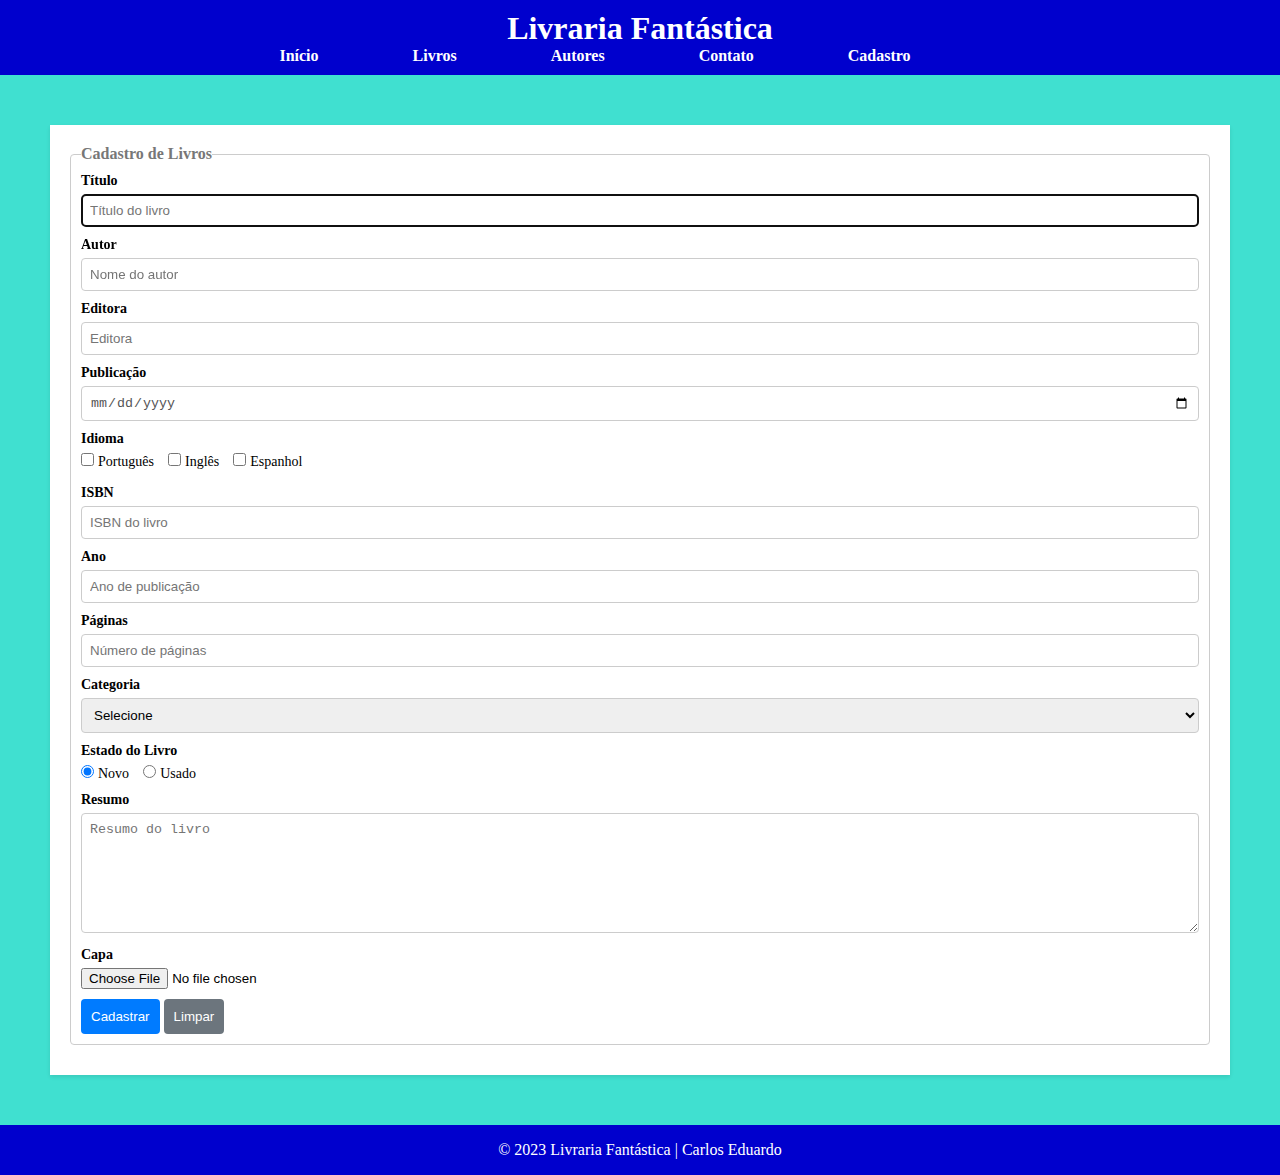
==== cadastro.html @ fdc3842d "a" ====
<!DOCTYPE html>
<html lang="pt-br">
<head>
    <meta charset="UTF-8">
    <meta name="viewport" content="width=device-width, initial-scale=1.0">
    <title>Cadastro de Livros</title>
    <link rel="stylesheet" href="estilos.css">
</head>
<body>
    <header>
        <h1>Livraria Fantástica</h1>
        <nav>
            <ul>
                <li><a href="index.html">Início</a></li>
                <li><a href="#">Livros</a></li>
                <li><a href="#">Autores</a></li>
                <li><a href="#">Contato</a></li>
                <li><a href="cadastro.html">Cadastro</a></li>
            </ul>
        </nav>
    </header>

    <main>
        <section class="container">
            <form>
                <fieldset>
                    <legend>Cadastro de Livros</legend>
            
                    <div class="input-container">
                        <label for="titulo">Título</label>
                        <input type="text" name="titulo" id="titulo" placeholder="Título do livro" required autofocus>
                    </div>

                    <div class="input-container">
                        <label for="autor">Autor</label>
                        <input type="text" name="autor" id="autor" placeholder="Nome do autor" required>
                    </div>
                    
                    <div class="input-container">
                        <label for="editora">Editora</label>
                        <input type="text" name="editora" id="editora" placeholder="Editora" required>
                    </div>

                    <div class="input-container">
                        <label for="dtpublicacao">Publicação</label>
                        <input type="date" name="dtpublicacao" id="dtpublicacao" required>
                    </div>

                    <div class="input-container">
                        <label>Idioma</label>
                        <div class="input-check">
                            <input type="checkbox" name="idioma" value="Português" id="portugues">
                            <label for="portugues">Português</label>
                        </div>
                        <div class="input-check">
                            <input type="checkbox" name="idioma" value="Inglês" id="ingles">
                            <label for="ingles">Inglês</label>
                        </div>
                        <div class="input-check">
                            <input type="checkbox" name="idioma" value="Espanhol" id="espanhol">
                            <label for="espanhol">Espanhol</label>
                        </div>
                    </div>

                    <div class="input-container">
                        <label for="isbn">ISBN</label>
                        <input type="text" name="isbn" id="isbn" placeholder="ISBN do livro" pattern="\d{3}-\d{10}" required>
                    </div>

                    <div class="input-container">
                        <label for="ano">Ano</label>
                        <input type="number" name="ano" id="ano" placeholder="Ano de publicação" required>
                    </div>
                    
                    <div class="input-container">
                        <label for="paginas">Páginas</label>
                        <input type="number" name="paginas" id="paginas" placeholder="Número de páginas" required>
                    </div>

                    <div class="input-container">
                        <label for="categoria">Categoria</label>
                        <select name="categoria" id="categoria" required>
                            <option value="">Selecione</option>
                            <option value="Ação">Ação</option>
                            <option value="Aventura">Aventura</option>
                            <option value="Comédia">Comédia</option>
                            <option value="Drama">Drama</option>
                            <option value="Ficção Científica">Ficção Científica</option>
                            <option value="Romance">Romance</option>
                            <option value="Suspense">Suspense</option>
                            <option value="Terror">Terror</option>
                        </select>
                    </div>
                    <div class="input-container">
                        <label>Estado do Livro</label>
                        <div class="radio-group">
                            <input type="radio" name="situacao" id="novo" value="Novo" required checked>
                            <label for="novo">Novo</label>
                          
                            <input type="radio" name="situacao" id="usado" value="Usado" required>
                            <label for="usado">Usado</label>
                        </div>
                    </div>
                    <div class="input-container">
                        <label for="resumo">Resumo</label>
                        <textarea name="resumo" id="resumo" placeholder="Resumo do livro" rows="5" required></textarea>
                    </div>
                    <div class="input-container">
                        <label for="capa">Capa</label>
                        <input type="file" name="capa" id="capa" accept="image/*">
                    </div>

                    <div class="actions">
                        <button type="submit">Cadastrar</button>
                        <button type="reset">Limpar</button>
                    </div>
            
                </fieldset>
            </form>
        </section>
    </main>
    <footer>
        <p>&copy; 2023 Livraria Fantástica | Carlos Eduardo </p>
    </footer>
</body>
</html>
---- estilos.css ----
* {
    margin: 0; /* Remove a margem padrão */
    padding: 0; /* Remove o padding padrão */
    box-sizing: border-box; /* Faz com que o padding e a borda não aumentem o tamanho do elemento */
}

@import url('https://fonts.googleapis.com/css2?family=Playfair+Display&display=swap');

body {
    font-family: 'Playfair Display' 'Trebuchet MS', 'Lucida Sans Unicode', 'Lucida Grande', 'Lucida Sans', Arial, sans-serif;/* Define a fonte padrão */
    background-color: #40E0D0; /* Define a cor de fundo */
}

header {
    background-color: mediumblue; /* Define a cor de fundo */
    color: #fff; /* Define a cor do texto */
    text-align: center; /* Centraliza o texto */
    padding: 10px; /* Define um espaçamento interno */

}

nav ul {
    list-style: none; /* Remove a bolinha da lista */
}

nav li {
    display: inline; /* Faz com que os itens da lista fiquem na mesma linha */
    margin-right: 90px; /* Define um espaçamento entre os itens */
}

nav a {
    text-decoration: none; /* Remove o sublinhado dos links */
    color: #fff; /* Define a cor do texto */
    font-weight: bold; /* Define o peso da fonte */
    transition: 1.3s;
}

nav a:hover {
    background-color: deepskyblue;
}
main {
    padding: 50px; /* Define um espaçamento interno */
    overflow: hidden; /* Faz com que o elemento não ultrapasse o tamanho do pai */
}

.card {
    width: calc(33.33% - 20px); /* 33.33% - 40px */
    height: 450px;
    margin: 10px; /* Define um espaçamento externo */
    padding: 20px; /* Define um espaçamento interno */
    background-color: #00BFFF; /* Define a cor de fundo */
    box-shadow: 0 2px 4px rgba(241, 112, 112, 0.1); /* Adiciona uma sombra */
    text-align: center; /* Centraliza o texto */
    float: left; /* Faz com que os elementos fiquem na mesma linha */
}

@media screen and (max-width: 768px) {
    .card {
        width: calc(50% - 20px); /* 50% - 40px */
    }
}

@media screen and (max-width: 480px) {
    .card {
        width: 100%;
    }
}

.card img {
    max-width: 100%; /* Define a largura máxima da imagem */
    height: 300px; /* Define a altura da imagem */
}

.card button {
    background-color: #4682B4;
    color: #fff;
    border: none;
    padding: 10px 20px;
    margin-top: 10px;
    cursor: pointer; /* Muda o cursor do mouse */
    transition: background-color 0.3s ease; /* Adiciona uma transição suave */
}

.card button:hover {
    background-color: #7FFFD4; /* Muda a cor de fundo ao passar o mouse */
}

footer {
    background-color: mediumblue;
    color: #fff;
    text-align: center;
    padding: 1rem;
}

/* Formulário */
.container {
    width: 1200px;
    max-width: 100%;
    margin: 0 auto;
    padding: 20px;
    background-color: #fff;
    box-shadow: 0 2px 4px rgba(0, 0, 0, 0.1);
}

form {
  overflow: hidden;
}

form fieldset {
  align-items: center;
  border: 1px solid #ccc;
  border-radius: 4px;
  padding: 10px;
  margin-bottom: 10px;
}

form legend {
  font-weight: bold;
  color: #777;
}

/* Campos de Entrada de Texto */
.input-container {
    margin-bottom: 10px;
}

.input-container label {
    display: block;
    margin-bottom: 5px;
    font-weight: bold;
    font-size: 14px;
}

input[type="text"],
input[type="date"],
input[type="number"] {
  width: 100%;
  padding: 8px;
  border: 1px solid #ccc;
  border-radius: 4px;
  color: #555;
}

/* Componentes Checkbox e Radio */
.radio-group label {
    display: inline;
    margin-right: 10px;
    font-weight: normal;
  }
  
  .input-check {
      display: inline-block;
      margin-right: 10px;
  }
  
  .input-check input[type="checkbox"] + label {
      display: inline-block;
      font-weight: normal;
  }

  /* Componentes Textarea e Select */
textarea {
    width: 100%;
    padding: 8px;
    border: 1px solid #ccc;
    border-radius: 4px;
    resize: vertical; /* Permite redimensionar verticalmente o textarea */
    height: 120px; /* Altura inicial do textarea */
  }
  
  select {
    width: 100%;
    padding: 8px;
    border: 1px solid #ccc;
    border-radius: 4px;
  }

  /* Botões */
button {
    background-color: #007bff;
    color: white;
    border: none;
    border-radius: 4px;
    padding: 10px;
    cursor: pointer; /* Adiciona um cursor de ponteiro */
  }
  
  /* Botão de Limpar */
  button[type="reset"] {
    background-color: #6c757d;
  }
  
  /* Botão de Enviar */
  button:hover {
    background-color: #0056b3;
  }
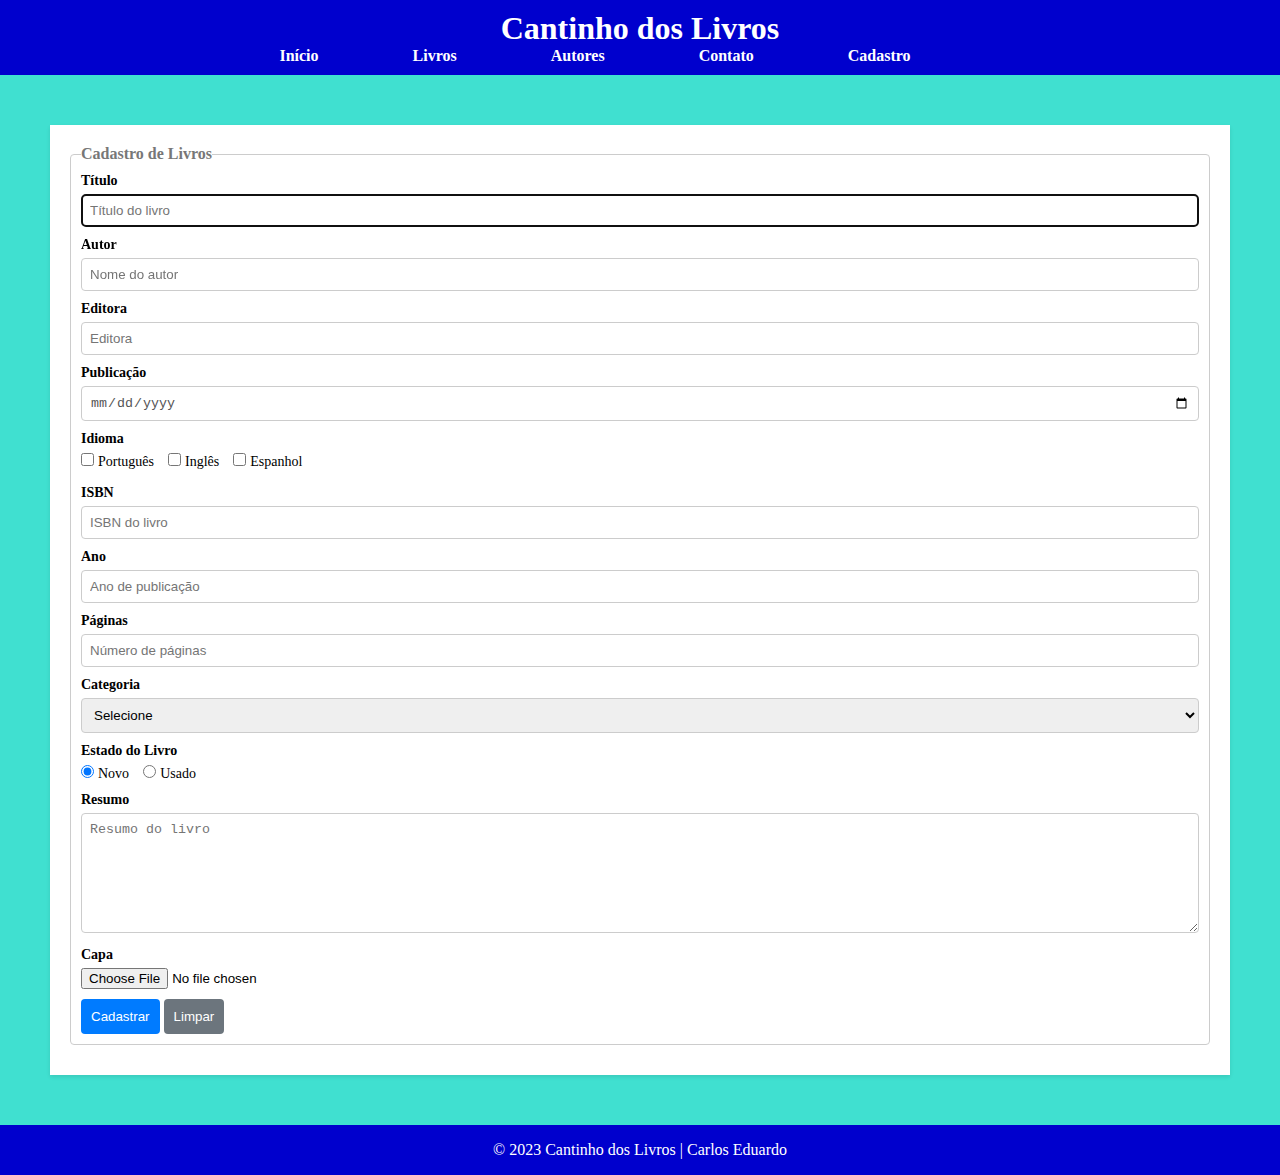
==== commit 0f793624: "pronto" ====
--- a/cadastro.html
+++ b/cadastro.html
@@ -8,7 +8,7 @@
 </head>
 <body>
     <header>
-        <h1>Livraria Fantástica</h1>
+        <h1>Cantinho dos Livros</h1>
         <nav>
             <ul>
                 <li><a href="index.html">Início</a></li>
@@ -114,13 +114,12 @@
                         <button type="submit">Cadastrar</button>
                         <button type="reset">Limpar</button>
                     </div>
-            
                 </fieldset>
             </form>
         </section>
     </main>
     <footer>
-        <p>&copy; 2023 Livraria Fantástica | Carlos Eduardo </p>
+        <p>&copy; 2023 Cantinho dos Livros | Carlos Eduardo </p>
     </footer>
 </body>
 </html>--- a/estilos.css
+++ b/estilos.css
@@ -1,62 +1,88 @@
 * {
-    margin: 0; /* Remove a margem padrão */
-    padding: 0; /* Remove o padding padrão */
-    box-sizing: border-box; /* Faz com que o padding e a borda não aumentem o tamanho do elemento */
+    margin: 0;
+    /* Remove a margem padrão */
+    padding: 0;
+    /* Remove o padding padrão */
+    box-sizing: border-box;
+    /* Faz com que o padding e a borda não aumentem o tamanho do elemento */
 }
 
 @import url('https://fonts.googleapis.com/css2?family=Playfair+Display&display=swap');
 
 body {
-    font-family: 'Playfair Display' 'Trebuchet MS', 'Lucida Sans Unicode', 'Lucida Grande', 'Lucida Sans', Arial, sans-serif;/* Define a fonte padrão */
-    background-color: #40E0D0; /* Define a cor de fundo */
+    font-family: 'Playfair Display' 'Trebuchet MS', 'Lucida Sans Unicode', 'Lucida Grande', 'Lucida Sans', Arial, sans-serif;
+    /* Define a fonte padrão */
+    background-color: #40E0D0;
+    /* Define a cor de fundo */
 }
 
 header {
-    background-color: mediumblue; /* Define a cor de fundo */
-    color: #fff; /* Define a cor do texto */
-    text-align: center; /* Centraliza o texto */
-    padding: 10px; /* Define um espaçamento interno */
+    background-color: mediumblue;
+    /* Define a cor de fundo */
+    color: #fff;
+    /* Define a cor do texto */
+    text-align: center;
+    /* Centraliza o texto */
+    padding: 10px;
+    /* Define um espaçamento interno */
 
 }
 
 nav ul {
-    list-style: none; /* Remove a bolinha da lista */
+    list-style: none;
+    /* Remove a bolinha da lista */
 }
 
 nav li {
-    display: inline; /* Faz com que os itens da lista fiquem na mesma linha */
-    margin-right: 90px; /* Define um espaçamento entre os itens */
+    display: inline;
+    /* Faz com que os itens da lista fiquem na mesma linha */
+    margin-right: 90px;
+    /* Define um espaçamento entre os itens */
 }
 
 nav a {
-    text-decoration: none; /* Remove o sublinhado dos links */
-    color: #fff; /* Define a cor do texto */
-    font-weight: bold; /* Define o peso da fonte */
+    text-decoration: none;
+    /* Remove o sublinhado dos links */
+    color: #fff;
+    /* Define a cor do texto */
+    font-weight: bold;
+    /* Define o peso da fonte */
     transition: 1.3s;
 }
 
 nav a:hover {
     background-color: deepskyblue;
 }
+
 main {
-    padding: 50px; /* Define um espaçamento interno */
-    overflow: hidden; /* Faz com que o elemento não ultrapasse o tamanho do pai */
+    padding: 50px;
+    /* Define um espaçamento interno */
+    overflow: hidden;
+    /* Faz com que o elemento não ultrapasse o tamanho do pai */
 }
 
 .card {
-    width: calc(33.33% - 20px); /* 33.33% - 40px */
+    width: calc(33.33% - 20px);
+    /* 33.33% - 40px */
     height: 450px;
-    margin: 10px; /* Define um espaçamento externo */
-    padding: 20px; /* Define um espaçamento interno */
-    background-color: #00BFFF; /* Define a cor de fundo */
-    box-shadow: 0 2px 4px rgba(241, 112, 112, 0.1); /* Adiciona uma sombra */
-    text-align: center; /* Centraliza o texto */
-    float: left; /* Faz com que os elementos fiquem na mesma linha */
+    margin: 10px;
+    /* Define um espaçamento externo */
+    padding: 20px;
+    /* Define um espaçamento interno */
+    background-color: #00BFFF;
+    /* Define a cor de fundo */
+    box-shadow: 0 2px 4px rgba(241, 112, 112, 0.1);
+    /* Adiciona uma sombra */
+    text-align: center;
+    /* Centraliza o texto */
+    float: left;
+    /* Faz com que os elementos fiquem na mesma linha */
 }
 
 @media screen and (max-width: 768px) {
     .card {
-        width: calc(50% - 20px); /* 50% - 40px */
+        width: calc(50% - 20px);
+        /* 50% - 40px */
     }
 }
 
@@ -67,8 +93,10 @@
 }
 
 .card img {
-    max-width: 100%; /* Define a largura máxima da imagem */
-    height: 300px; /* Define a altura da imagem */
+    max-width: 100%;
+    /* Define a largura máxima da imagem */
+    height: 300px;
+    /* Define a altura da imagem */
 }
 
 .card button {
@@ -77,12 +105,15 @@
     border: none;
     padding: 10px 20px;
     margin-top: 10px;
-    cursor: pointer; /* Muda o cursor do mouse */
-    transition: background-color 0.3s ease; /* Adiciona uma transição suave */
+    cursor: pointer;
+    /* Muda o cursor do mouse */
+    transition: background-color 0.3s ease;
+    /* Adiciona uma transição suave */
 }
 
 .card button:hover {
-    background-color: #7FFFD4; /* Muda a cor de fundo ao passar o mouse */
+    background-color: #7FFFD4;
+    /* Muda a cor de fundo ao passar o mouse */
 }
 
 footer {
@@ -103,20 +134,20 @@
 }
 
 form {
-  overflow: hidden;
+    overflow: hidden;
 }
 
 form fieldset {
-  align-items: center;
-  border: 1px solid #ccc;
-  border-radius: 4px;
-  padding: 10px;
-  margin-bottom: 10px;
+    align-items: center;
+    border: 1px solid #ccc;
+    border-radius: 4px;
+    padding: 10px;
+    margin-bottom: 10px;
 }
 
 form legend {
-  font-weight: bold;
-  color: #777;
+    font-weight: bold;
+    color: #777;
 }
 
 /* Campos de Entrada de Texto */
@@ -134,11 +165,11 @@
 input[type="text"],
 input[type="date"],
 input[type="number"] {
-  width: 100%;
-  padding: 8px;
-  border: 1px solid #ccc;
-  border-radius: 4px;
-  color: #555;
+    width: 100%;
+    padding: 8px;
+    border: 1px solid #ccc;
+    border-radius: 4px;
+    color: #555;
 }
 
 /* Componentes Checkbox e Radio */
@@ -146,51 +177,54 @@
     display: inline;
     margin-right: 10px;
     font-weight: normal;
-  }
-  
-  .input-check {
-      display: inline-block;
-      margin-right: 10px;
-  }
-  
-  .input-check input[type="checkbox"] + label {
-      display: inline-block;
-      font-weight: normal;
-  }
-
-  /* Componentes Textarea e Select */
+}
+
+.input-check {
+    display: inline-block;
+    margin-right: 10px;
+}
+
+.input-check input[type="checkbox"]+label {
+    display: inline-block;
+    font-weight: normal;
+}
+
+/* Componentes Textarea e Select */
 textarea {
     width: 100%;
     padding: 8px;
     border: 1px solid #ccc;
     border-radius: 4px;
-    resize: vertical; /* Permite redimensionar verticalmente o textarea */
-    height: 120px; /* Altura inicial do textarea */
-  }
-  
-  select {
+    resize: vertical;
+    /* Permite redimensionar verticalmente o textarea */
+    height: 120px;
+    /* Altura inicial do textarea */
+}
+
+select {
     width: 100%;
     padding: 8px;
     border: 1px solid #ccc;
     border-radius: 4px;
-  }
-
-  /* Botões */
+}
+
+/* Botões */
 button {
     background-color: #007bff;
     color: white;
     border: none;
     border-radius: 4px;
     padding: 10px;
-    cursor: pointer; /* Adiciona um cursor de ponteiro */
-  }
-  
-  /* Botão de Limpar */
-  button[type="reset"] {
+    cursor: pointer;
+    /* Adiciona um cursor de ponteiro */
+}
+
+/* Botão de Limpar */
+button[type="reset"] {
     background-color: #6c757d;
-  }
-  
-  /* Botão de Enviar */
-  button:hover {
+}
+
+/* Botão de Enviar */
+button:hover {
     background-color: #0056b3;
-  }+}